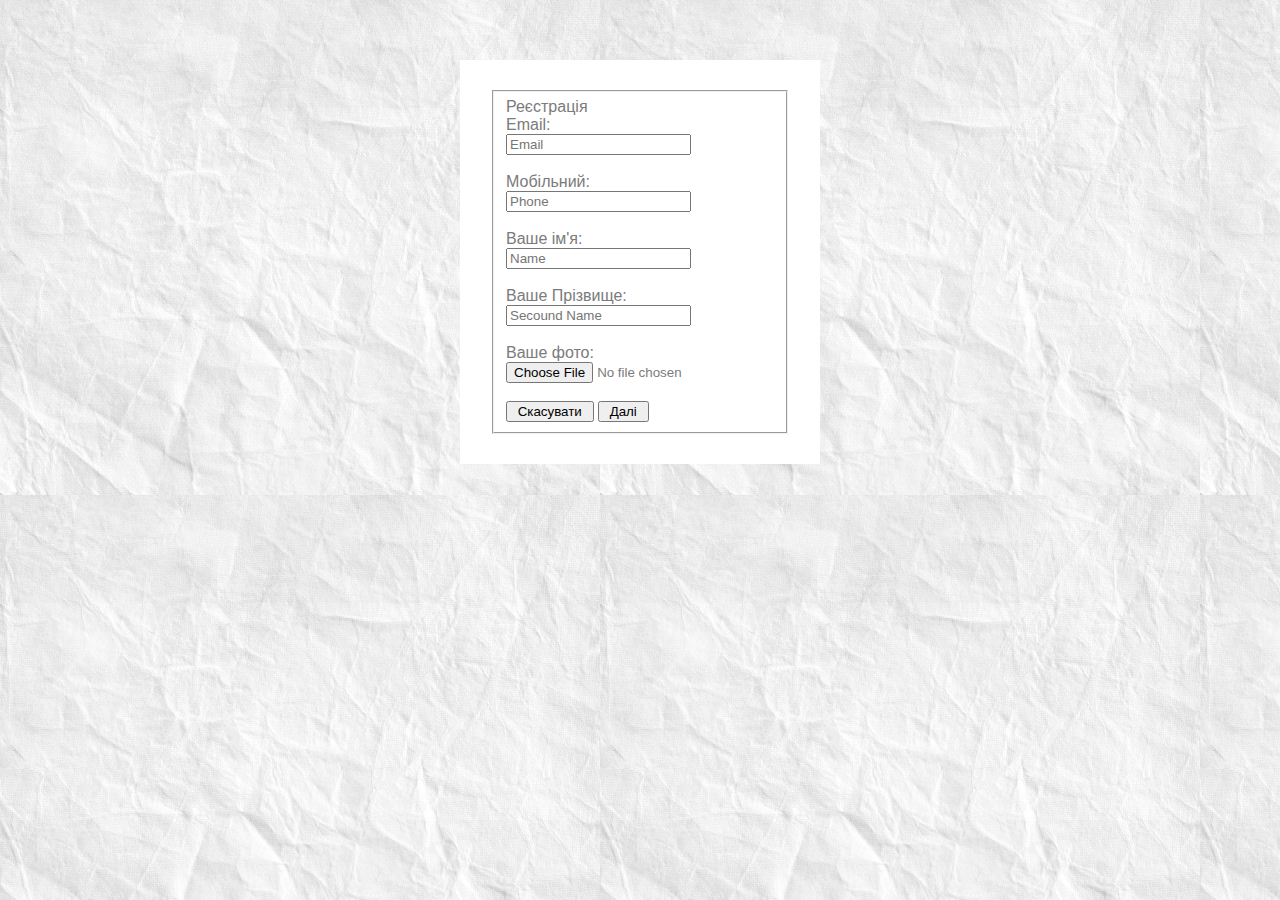
==== registration.html @ 1b2ae427 "com" ====
<!DOCTYPE html>
<html lang="en">

<head>
<meta charset="UTF-8">
<meta name="viewport" content="width=device-width, initial-scale=1.0">
<link rel="stylesheet" href="assets/css/registration.css">
</head>

<body class="bg">
    
<title>Реєстрація</title>
<div class="desktop_reg">
<div class="container">

<form class="form2" action="action_form.php" method="POST">
<fieldset class="fin5_reg">
<label class="fin1">Реєстрація</label><br>
<div class="fin3">
<label class="fin2">Email:
<div class="fin4">
<input id="email" placeholder="Email" onblur="FirstUP(this)" class="fin2" type="email"
name="Email" required>
<div class="validError" id="emailE"></div>
</div>
</label><br></div>
<div class="fin3">
<label class="fin2">Мобільний:
<div class="fin4">
<input id="tel" placeholder="Phone" onblur="FirstUP(this)" class="fin2" type="tel"
name="Мобільний" required>
<div class="validError" id="telE"></div>
</div>
</label><br>
</div>
<div class="fin3">
<label class="fin2">Ваше ім'я:
<div class="fin4">
<input id="name" placeholder="Name" onblur="FirstUP(this)" class="fin2" type="text"
name="Ваше ім'я" required>
<div class="validError" id="nameE"></div>
</div>

</label><br>
</div>
<div class="fin3">
<label class="fin2">Ваше Прізвище:
<div class="fin4">
<input id="sname" placeholder="Secound Name" onblur="FirstUP(this)" class="fin2"
type="text" name="Ваше Прізвище">
<div class="validError" id="snameE"></div>
</div>

</label><br>
</div>
<div class="fin3">
<label class="fin6" margin="10px">Ваше фото:
<div class="fin4">
<input id="photo" class="fin7" type="file" name="photo">
</div>

</label><br>
</div>

<div class="buttons2">

<a href="registration.html"><input id="cancel" onmouseover="Over(this)" onmouseout="Out(this)"
type="button" class="button" value=" Скасувати "></a>

<a href="#"> <input id="next" type="button" onmouseover="Over(this)" onmouseout="Out(this)"
onclick="Validation()" class="button" value=" Далі ">
</a>
</div>
</body>
</html>
---- assets/css/registration.css ----
* {
	font-family: 'Arial Narrow Bold', sans-serif;
	
}
body { 
  background: url(reg.jpg) ; 
  
  }
.form-wrap {
    width: 50px;
      
       margin-left: 100px;
       margin-right: 100px;
       background-color: rgb(194, 194, 218);
       
  }
  .form-wrap *{transition: .1s linear}
  .profile {
    text-align: center;
    margin-left: 100px;
       margin-right: 100px;
    width: 550px;
  }
  form {
	margin-top: 60px;
    margin-left:auto;
    margin-right: auto;
    background: rgb(255, 255, 255);
    float: center;
    width: calc(300px);
    padding: 30px;
    color: #7b7b7b; 
  }
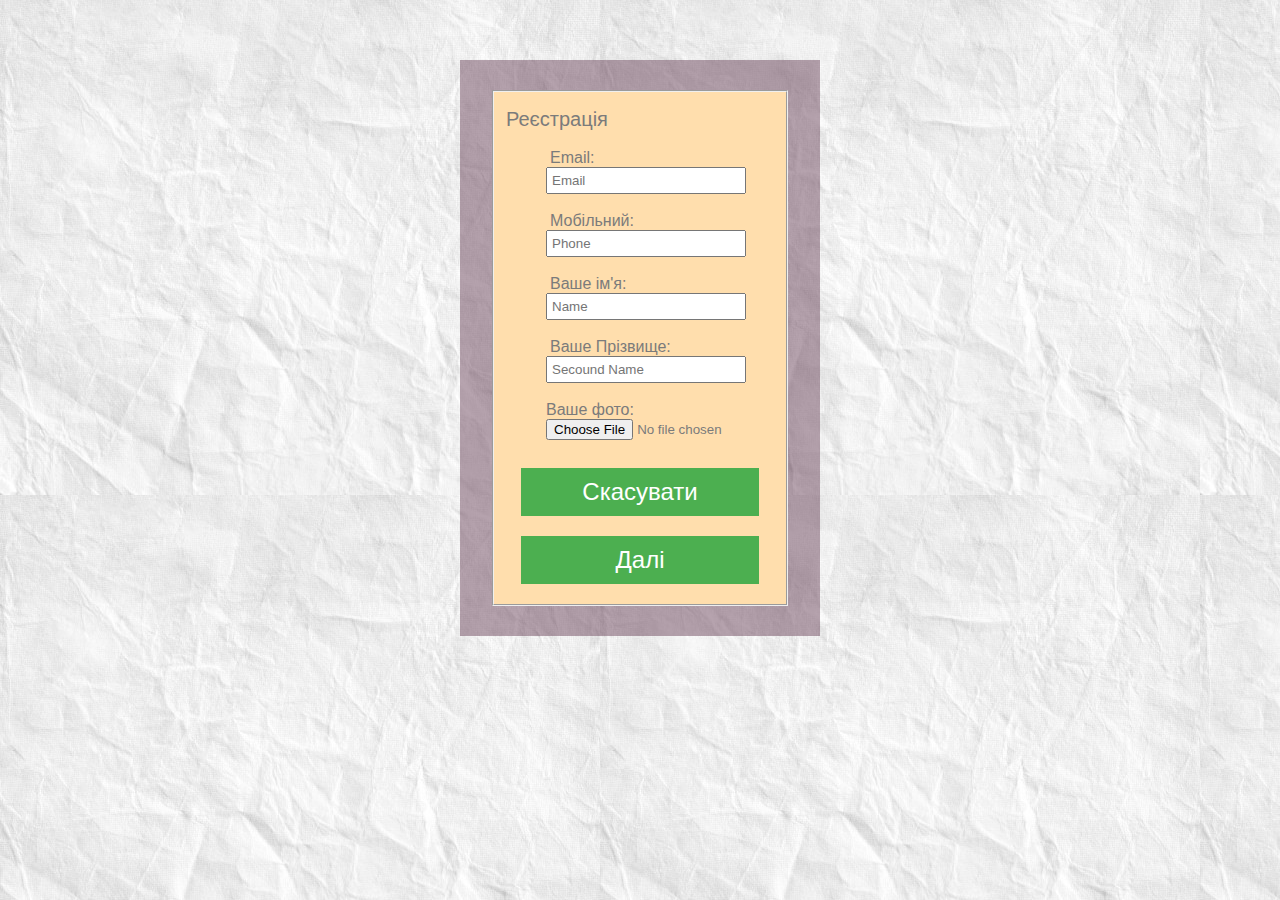
==== commit 37505080: "veblab" ====
--- a/registration.html
+++ b/registration.html
@@ -64,12 +64,13 @@
 
 <div class="buttons2">
 
-<a href="registration.html"><input id="cancel" onmouseover="Over(this)" onmouseout="Out(this)"
+<a href="index.html"><input id="cancel" onmouseover="Over(this)" onmouseout="Out(this)"
 type="button" class="button" value=" Скасувати "></a>
 
 <a href="#"> <input id="next" type="button" onmouseover="Over(this)" onmouseout="Out(this)"
 onclick="Validation()" class="button" value=" Далі ">
 </a>
 </div>
+<script type="text/javascript" src="js.js"></script>
 </body>
 </html>
--- a/assets/css/registration.css
+++ b/assets/css/registration.css
@@ -1,8 +1,5 @@
-
-
 * {
 	font-family: 'Arial Narrow Bold', sans-serif;
-	
 }
 body { 
   background: url(reg.jpg) ; 
@@ -24,10 +21,10 @@
     width: 550px;
   }
   form {
+	background: #653e5678;
 	margin-top: 60px;
     margin-left:auto;
     margin-right: auto;
-    background: rgb(255, 255, 255);
     float: center;
     width: calc(300px);
     padding: 30px;
@@ -36,3 +33,77 @@
 
 
 
+
+
+
+/* Buttons */
+
+.fin1 {
+    
+    font-size: 20px;
+    padding-top: 10px;
+}
+
+.fin2 {
+
+    padding: 4px;
+    width: 100%;
+}
+
+
+
+.fin5 {
+    display: flex;
+    flex-direction: column;
+}
+
+.fin5_reg {
+	background-color: navajowhite;
+    display: flex;
+    flex-direction: column;
+}
+
+.fin3 {
+    margin-left: auto;
+    margin-right: auto;
+}
+.fin4{width: 188px;}
+
+
+
+
+.button {
+    background-color: #4CAF50;
+    border: none;
+    color: white;
+    text-align: center;
+    text-decoration: none;
+    display: inline-block;
+    padding-bottom: 10px;
+    padding-top: 10px;
+    margin-top: 10px;
+    width: 100%;
+    align-content: center;
+    margin-left: 15px;
+    margin-right: 15px;
+    margin-bottom: 10px;
+    font-size: 24px;
+}
+
+
+
+.buttons1 {
+    margin: 10px;
+    width: 85%;
+}
+
+.buttons2 {
+    margin-right: 30px;
+
+}
+
+.button:hover {
+    text-decoration: none;
+	background-color: yellow;
+	color: purple;
+}
